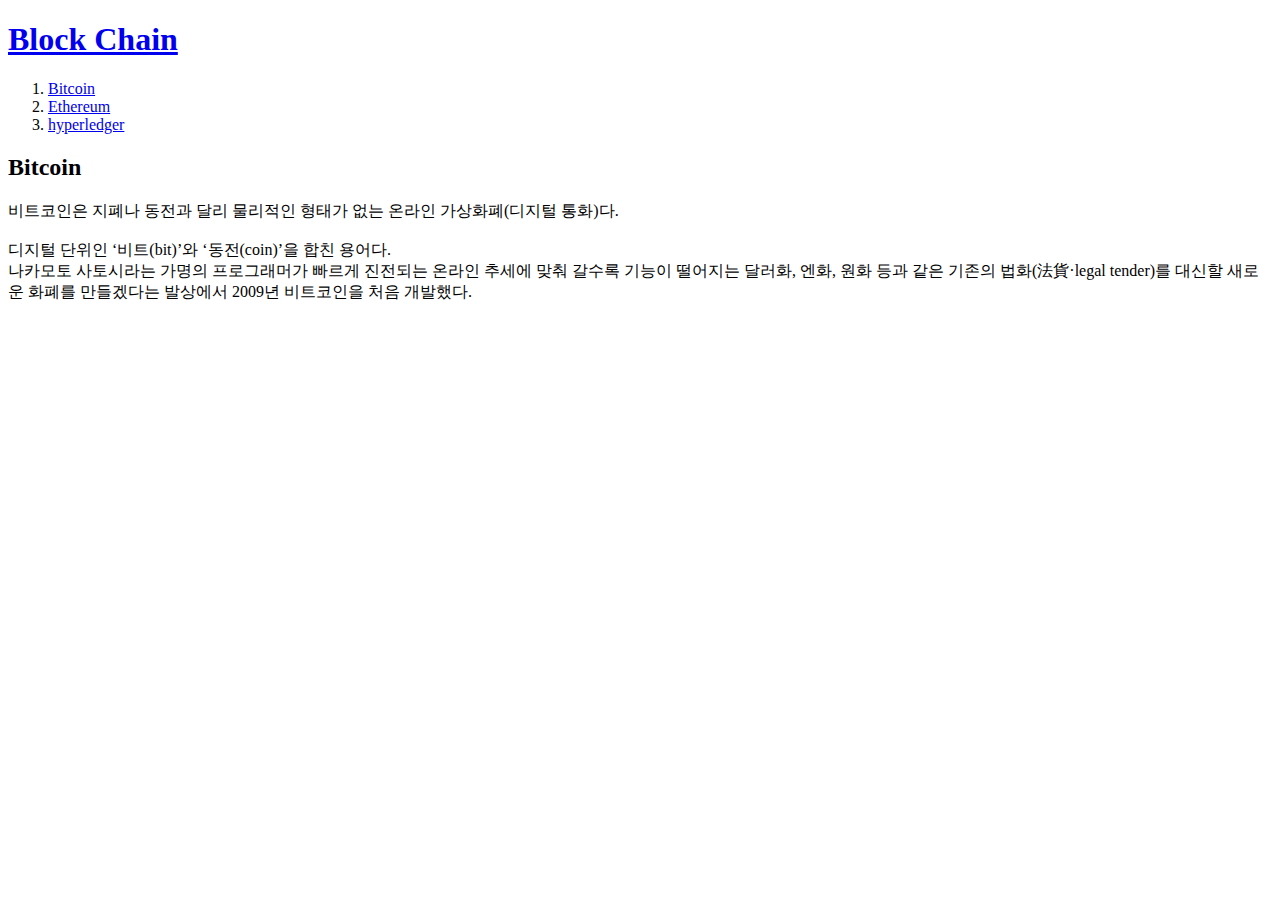
==== 1.html @ 492c78aa "Web first version" ====
<!doctype html>
<html>
<head>
  <title>Block Chain</title>
  <meta charset="utf-8">
</head>
<body>
  <h1><a href="index.html">Block Chain</a></h1>
  <ol>
    <li><a href="1.html">Bitcoin</a></li>
    <li><a href="2.html">Ethereum</a></li>
    <li><a href="3.html">hyperledger</a></li>
  </ol>

  <h2>Bitcoin</h2>


  <p>
  비트코인은 지폐나 동전과 달리 물리적인 형태가 없는 온라인 가상화폐(디지털 통화)다.
  <br><br>
  디지털 단위인 ‘비트(bit)’와 ‘동전(coin)’을 합친 용어다. <br>
  나카모토 사토시라는 가명의 프로그래머가 빠르게 진전되는 온라인 추세에 맞춰 갈수록
  기능이 떨어지는 달러화, 엔화, 원화 등과 같은 기존의 법화(法貨·legal tender)를
  대신할 새로운 화폐를 만들겠다는 발상에서 2009년 비트코인을 처음 개발했다.
  </p>
</body>
</html>
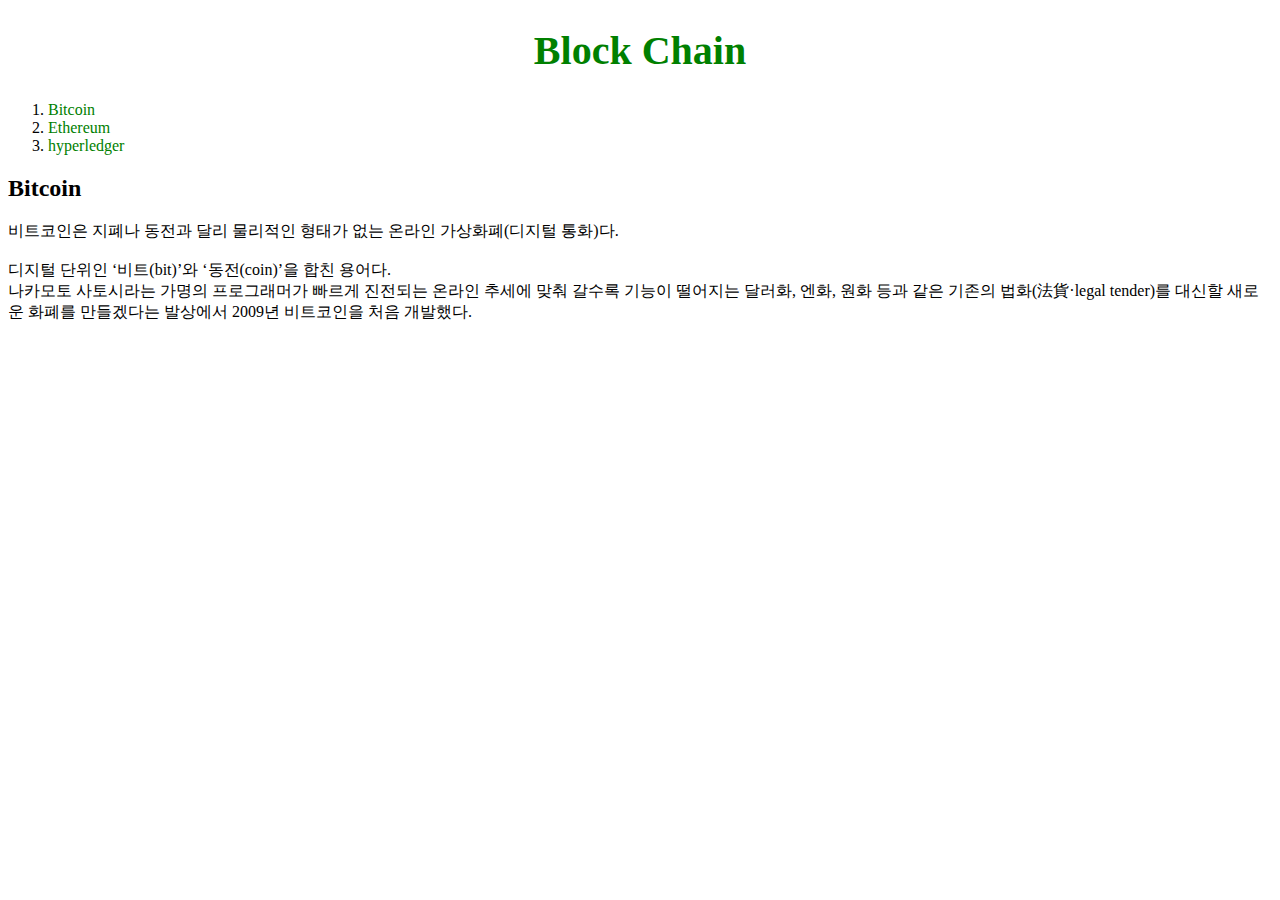
==== commit 9220ae87: "Add files via upload" ====
--- a/1.html
+++ b/1.html
@@ -3,6 +3,16 @@
 <head>
   <title>Block Chain</title>
   <meta charset="utf-8">
+  <style>
+    a {
+      color:green; 
+      text-decoration: none;
+    }
+    h1{
+      font-size: 40px;
+      text-align: center;
+    }
+  </style>
 </head>
 <body>
   <h1><a href="index.html">Block Chain</a></h1>
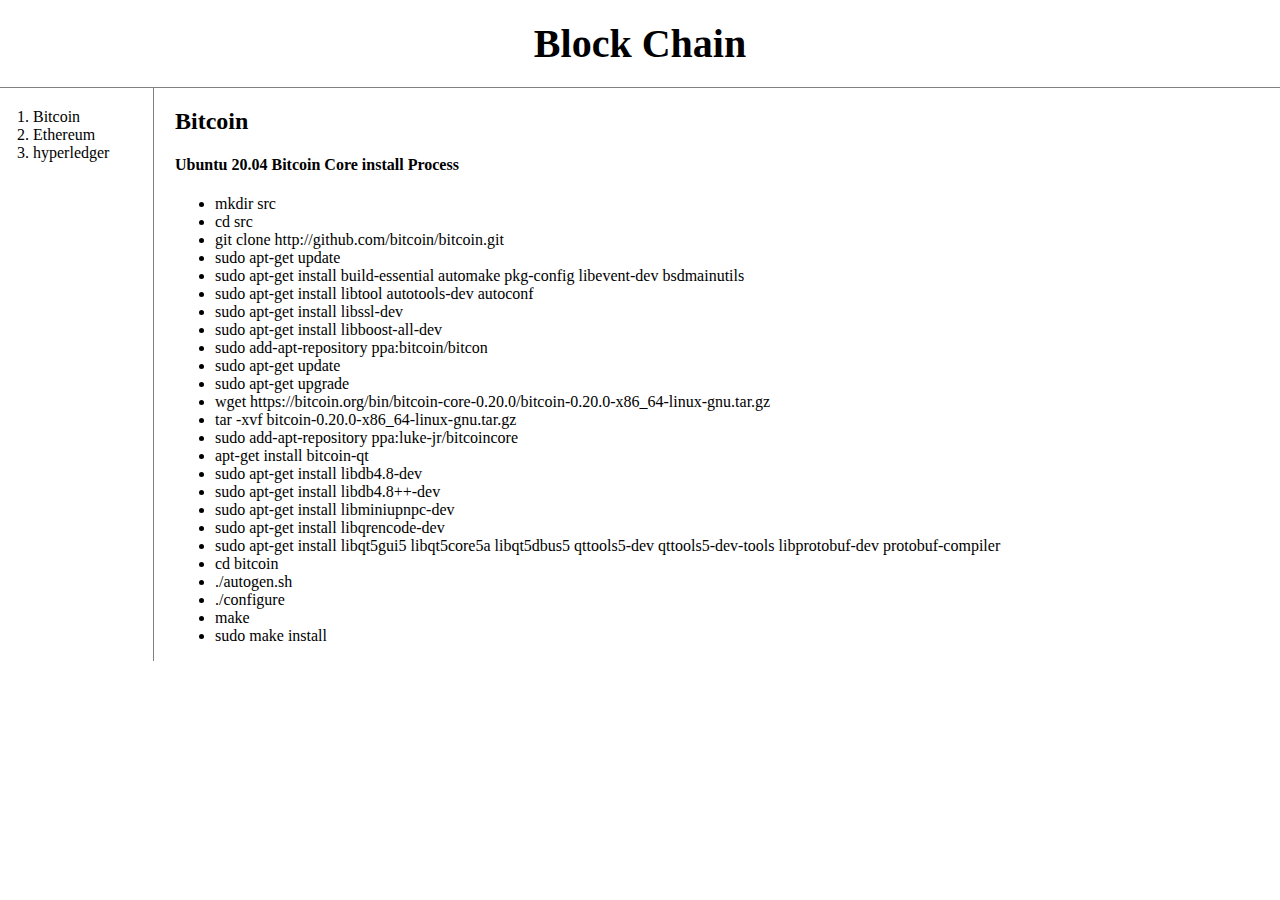
==== commit 82c4503c: "Add files via upload" ====
--- a/1.html
+++ b/1.html
@@ -3,35 +3,50 @@
 <head>
   <title>Block Chain</title>
   <meta charset="utf-8">
-  <style>
-    a {
-      color:green; 
-      text-decoration: none;
-    }
-    h1{
-      font-size: 40px;
-      text-align: center;
-    }
-  </style>
+  <link rel="stylesheet" href="style.css">
 </head>
 <body>
   <h1><a href="index.html">Block Chain</a></h1>
+<div id="grid">
   <ol>
     <li><a href="1.html">Bitcoin</a></li>
     <li><a href="2.html">Ethereum</a></li>
     <li><a href="3.html">hyperledger</a></li>
   </ol>
 
-  <h2>Bitcoin</h2>
-
-
-  <p>
-  비트코인은 지폐나 동전과 달리 물리적인 형태가 없는 온라인 가상화폐(디지털 통화)다.
-  <br><br>
-  디지털 단위인 ‘비트(bit)’와 ‘동전(coin)’을 합친 용어다. <br>
-  나카모토 사토시라는 가명의 프로그래머가 빠르게 진전되는 온라인 추세에 맞춰 갈수록
-  기능이 떨어지는 달러화, 엔화, 원화 등과 같은 기존의 법화(法貨·legal tender)를
-  대신할 새로운 화폐를 만들겠다는 발상에서 2009년 비트코인을 처음 개발했다.
-  </p>
+  <div id="article">
+      <h2>Bitcoin</h2>
+      <p>
+        <h4>Ubuntu 20.04 Bitcoin Core install Process</h4>
+        <ul>
+          <li>mkdir src</li>
+          <li>cd src</li>
+          <li>git clone http://github.com/bitcoin/bitcoin.git</li>
+          <li>sudo apt-get update</li>
+          <li>sudo apt-get install build-essential automake pkg-config libevent-dev bsdmainutils</li>
+          <li>sudo apt-get install libtool autotools-dev autoconf</li>
+          <li>sudo apt-get install libssl-dev</li>
+          <li>sudo apt-get install libboost-all-dev</li>
+          <li>sudo add-apt-repository ppa:bitcoin/bitcon</li>
+          <li>sudo apt-get update</li>
+          <li>sudo apt-get upgrade</li>
+          <li>wget https://bitcoin.org/bin/bitcoin-core-0.20.0/bitcoin-0.20.0-x86_64-linux-gnu.tar.gz</li>
+          <li>tar -xvf bitcoin-0.20.0-x86_64-linux-gnu.tar.gz</li>
+          <li>sudo add-apt-repository ppa:luke-jr/bitcoincore</li>
+          <li>apt-get install bitcoin-qt</li>
+          <li>sudo apt-get install libdb4.8-dev</li>
+          <li>sudo apt-get install libdb4.8++-dev</li>
+          <li>sudo apt-get install libminiupnpc-dev</li>
+          <li>sudo apt-get install libqrencode-dev</li>
+          <li>sudo apt-get install libqt5gui5 libqt5core5a libqt5dbus5 qttools5-dev qttools5-dev-tools libprotobuf-dev protobuf-compiler</li>
+          <li>cd bitcoin</li>
+          <li>./autogen.sh</li>
+          <li>./configure</li>
+          <li>make</li>
+          <li>sudo make install</li>
+        </ul>
+      </p>
+    </div>
+</div>
 </body>
 </html>
--- a/style.css
+++ b/style.css
@@ -0,0 +1,41 @@
+  body{
+    margin: 0;
+  }
+  a {
+    color:black;
+    text-decoration: none;
+  }
+  h1{
+    font-size: 40px;
+    text-align: center;
+    border-bottom: 1px solid gray;
+    margin:0;
+    padding: 20px;
+  }
+  ol{
+    border-right: 1px solid gray;
+    width:100px;
+    margin: 0;
+    padding: 20px;
+  }
+  #grid {
+    display: grid;
+    grid-template-columns: 150px 1fr;
+  }
+  #grid ol {
+    padding-left: 33px;
+  }
+  #grid #article {
+    padding-left: 25px;
+  }
+  @media (max-width:600px) {
+    #grid{
+      display: block;
+    }
+    ol {
+      border-right: none;
+    }
+    h1{
+      border-bottom: none;
+    }
+  }
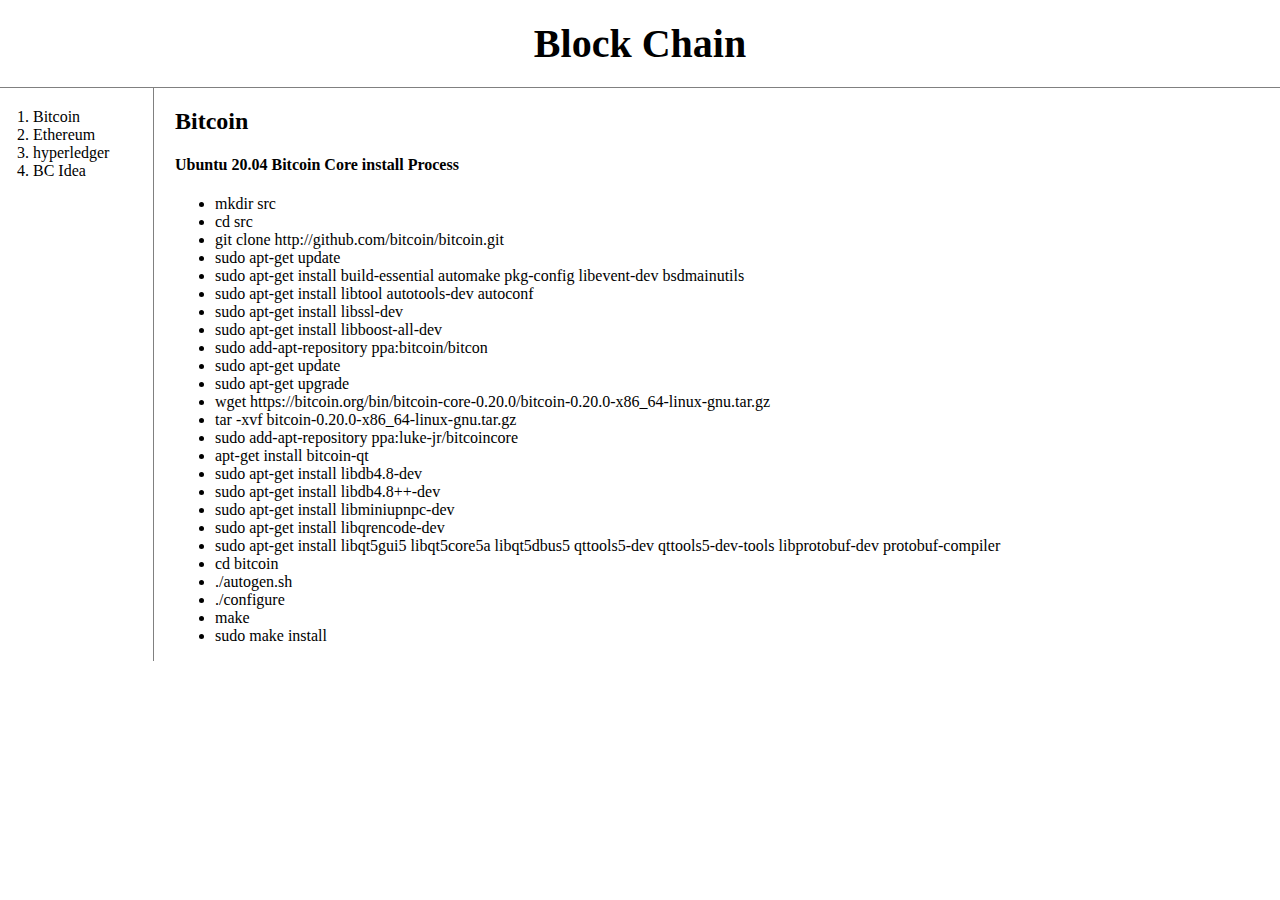
==== commit 7297b819: "Add files via upload" ====
--- a/1.html
+++ b/1.html
@@ -12,6 +12,7 @@
     <li><a href="1.html">Bitcoin</a></li>
     <li><a href="2.html">Ethereum</a></li>
     <li><a href="3.html">hyperledger</a></li>
+    <li><a href="idea.html">BC Idea</a></li>
   </ol>
 
   <div id="article">
